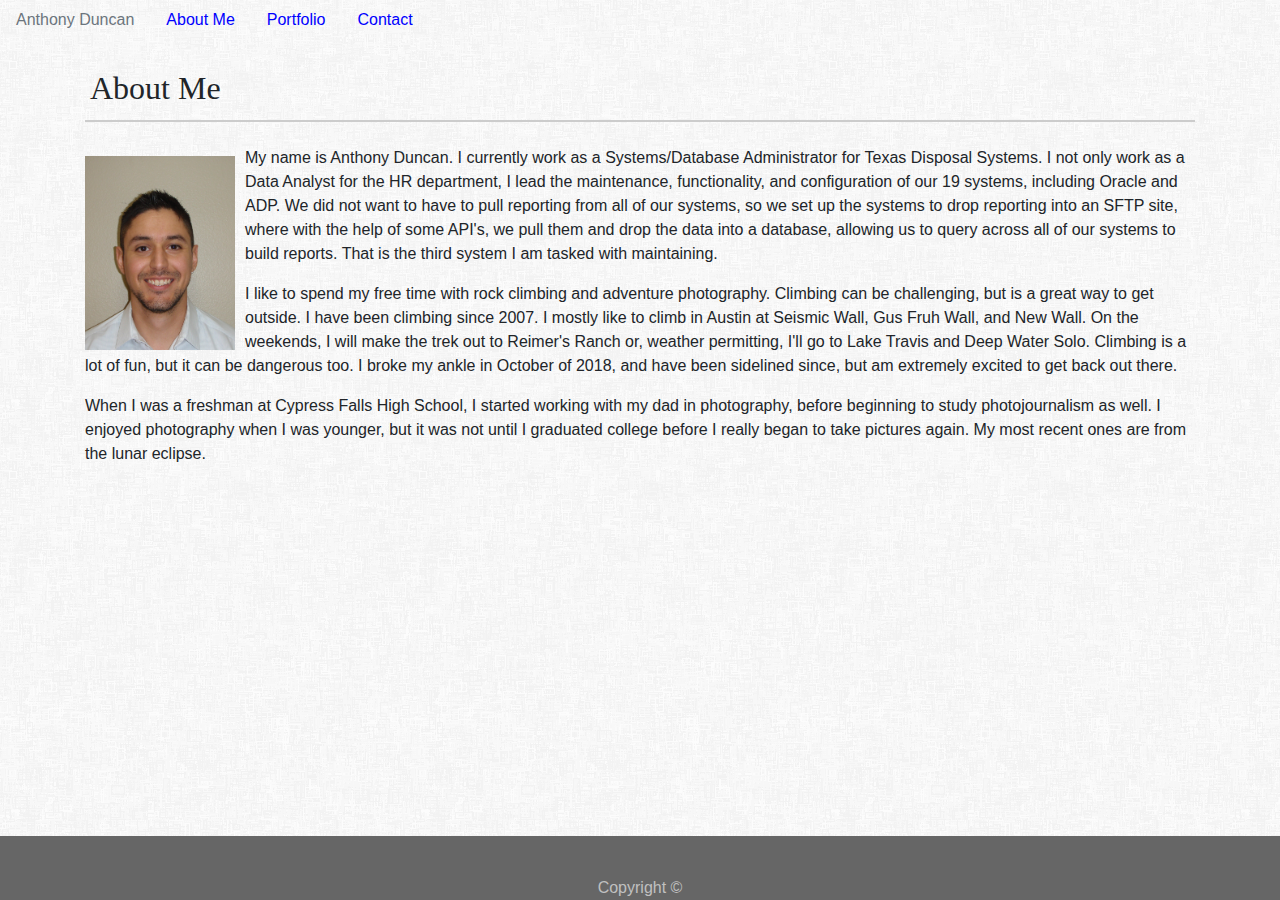
==== index.html @ 2e4b7250 "uploading before branching cause i should have done that in the first place" ====
<!DOCTYPE html>
<html lang="en-us">

<head>
    <meta charset="UTF-8">
    <title>About Me</title>
    <link rel="stylesheet" href="https://stackpath.bootstrapcdn.com/bootstrap/4.3.1/css/bootstrap.min.css" integrity="sha384-ggOyR0iXCbMQv3Xipma34MD+dH/1fQ784/j6cY/iJTQUOhcWr7x9JvoRxT2MZw1T" crossorigin="anonymous">
    <link rel="stylesheet" type="text/css" href="./assets/style.css">
</head>

<body>
    <ul class="nav">
        <li class="nav-item">
            <a class="nav-link disabled" href="#" tabindex="-1" aria-disabled="true">Anthony Duncan</a>
        </li>
        <li class="nav-item">
            <a class="nav-link active" href="./index.html">About Me</a>
        </li>
        <li class="nav-item">
            <a class="nav-link" href="./portfolio.html">Portfolio</a>
        </li>
        <li class="nav-item">
            <a class="nav-link" href="./contact.html">Contact</a>
        </li>
    </ul>
    <br/>
    <div class="container">
        <section id="About_Me">
            <h2>About Me</h2>
        </section>
        <br/>
        <img class="Anthony_Portrait" width="150px" src="./assets/images/Anthony Portrait.JPG" alt="Portrait of Anthony Duncan">
        <p class="Paragraph_1">
            My name is Anthony Duncan. I currently work as a Systems/Database Administrator for Texas Disposal Systems.
            I not only work as a Data Analyst for the HR department, I lead the maintenance, functionality, and
            configuration of our 19 systems, including Oracle and ADP. We did not want to have to pull reporting from
            all of our systems, so we set up the systems to drop reporting into an SFTP site, where with the help of
            some API's, we pull them and drop the data into a database, allowing us to query across all of our systems
            to build reports. That is the third system I am tasked with maintaining.
        </p>
        <p class="Paragraph_2">
            I like to spend my free time with rock climbing and adventure photography. Climbing can be challenging, but
            is a great way to get outside. I have been climbing since 2007. I mostly like to climb in Austin at Seismic
            Wall, Gus Fruh Wall, and New Wall. On the weekends, I will make the trek out to Reimer's Ranch or, weather
            permitting, I'll go to Lake Travis and Deep Water Solo. Climbing is a lot of fun, but it can be dangerous
            too. I broke my ankle in October of 2018, and have been sidelined since, but am extremely excited to get
            back out there.
        </p>
        <p class="Paragraph_3">
            When I was a freshman at Cypress Falls High School, I started working with my dad in photography, before
            beginning to study photojournalism as well. I enjoyed photography when I was younger, but it was not until
            I graduated college before I really began to take pictures again. My most recent ones are from the lunar
            eclipse.
        </p>
    </div>

    <footer>
        Copyright &copy;
    </footer>

    <script src="https://code.jquery.com/jquery-3.3.1.slim.min.js" integrity="sha384-q8i/X+965DzO0rT7abK41JStQIAqVgRVzpbzo5smXKp4YfRvH+8abtTE1Pi6jizo"
        crossorigin="anonymous"></script>
    <script src="https://cdnjs.cloudflare.com/ajax/libs/popper.js/1.14.7/umd/popper.min.js" integrity="sha384-UO2eT0CpHqdSJQ6hJty5KVphtPhzWj9WO1clHTMGa3JDZwrnQq4sF86dIHNDz0W1"
        crossorigin="anonymous"></script>
    <script src="https://stackpath.bootstrapcdn.com/bootstrap/4.3.1/js/bootstrap.min.js" integrity="sha384-JjSmVgyd0p3pXB1rRibZUAYoIIy6OrQ6VrjIEaFf/nJGzIxFDsf4x0xIM+B07jRM"
        crossorigin="anonymous"></script>
</body>
</html>
---- assets/style.css ----
.nav-link {
    color:blue;
}

.nav-link:hover{
    color: red;
}

body {
    background-image: url(../fabric_of_squares_gray.png);
}

#About_Me {
    padding: 5px;
    /* color: #4aaaa5; */
    font-family: Georgia, 'Times New Roman', Times, serif;
    font-weight: bold;
    /* background: #ffffff; */
    border-bottom: solid #cccccc 2px;
}

.Anthony_Portrait {
    float: left;
    margin-right: 10px;
    margin-top: 10px;
}

footer {
    clear: both;
    overflow: auto;
    padding-top: 40px;
    /* padding-left: 20px; */
    /* padding-right: 20px; */
    width: 100%;
    /* font-size: 12px; */
    color: #c0c0c0;
    background-color: #666666;
    /* margin-top: 10px; */
    text-align: center;
    /* border-top: solid #4aaaa5 5px; */
    position: fixed;
    left: 0;
    bottom: 0;
}

#Hangman {
    float: left;
    height: 50px;
    width: 30%;
    padding: 10px;
}

.Broken_Ankle {
    transform: rotate(180deg)
}
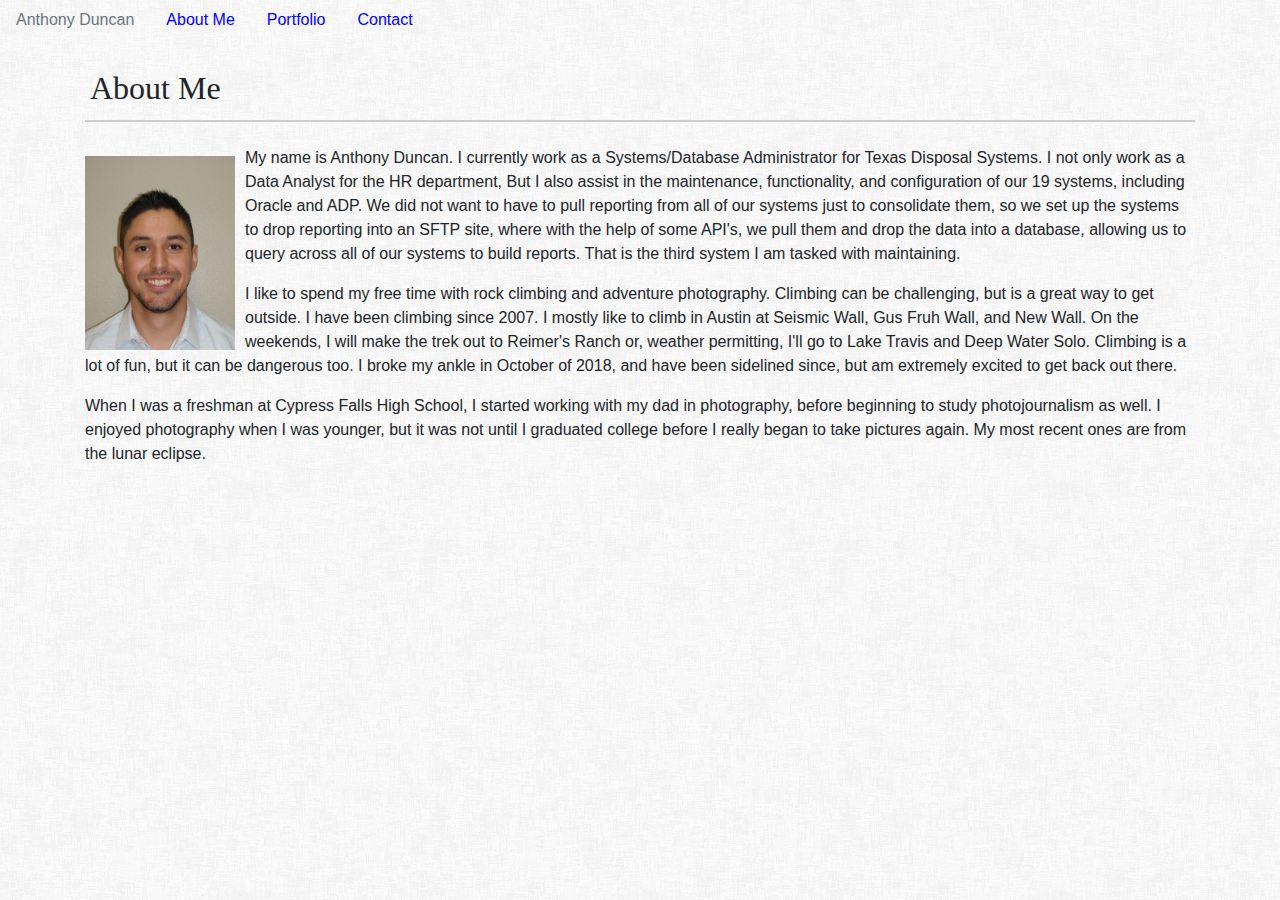
==== commit 7349cc49: "Wording adjustments" ====
--- a/index.html
+++ b/index.html
@@ -32,9 +32,9 @@
         <img class="Anthony_Portrait" width="150px" src="./assets/images/Anthony Portrait.JPG" alt="Portrait of Anthony Duncan">
         <p class="Paragraph_1">
             My name is Anthony Duncan. I currently work as a Systems/Database Administrator for Texas Disposal Systems.
-            I not only work as a Data Analyst for the HR department, I lead the maintenance, functionality, and
+            I not only work as a Data Analyst for the HR department, But I also assist in the maintenance, functionality, and
             configuration of our 19 systems, including Oracle and ADP. We did not want to have to pull reporting from
-            all of our systems, so we set up the systems to drop reporting into an SFTP site, where with the help of
+            all of our systems just to consolidate them, so we set up the systems to drop reporting into an SFTP site, where with the help of
             some API's, we pull them and drop the data into a database, allowing us to query across all of our systems
             to build reports. That is the third system I am tasked with maintaining.
         </p>
@@ -54,9 +54,9 @@
         </p>
     </div>
 
-    <footer>
+    <!-- <footer>
         Copyright &copy;
-    </footer>
+    </footer> -->
 
     <script src="https://code.jquery.com/jquery-3.3.1.slim.min.js" integrity="sha384-q8i/X+965DzO0rT7abK41JStQIAqVgRVzpbzo5smXKp4YfRvH+8abtTE1Pi6jizo"
         crossorigin="anonymous"></script>
--- a/assets/style.css
+++ b/assets/style.css
@@ -53,3 +53,19 @@
 .Broken_Ankle {
     transform: rotate(180deg)
 }
+
+/* #submit {
+    background-color: #4aaaa5;
+    width: 90px;
+    height: 33px;
+    border: none;
+    color: #ffffff;
+    font-size: 13px;
+} */
+
+@media screen and (max-width: 980px) {
+    html {
+        overflow-x: scroll;
+        overflow: hidden;
+    }
+}
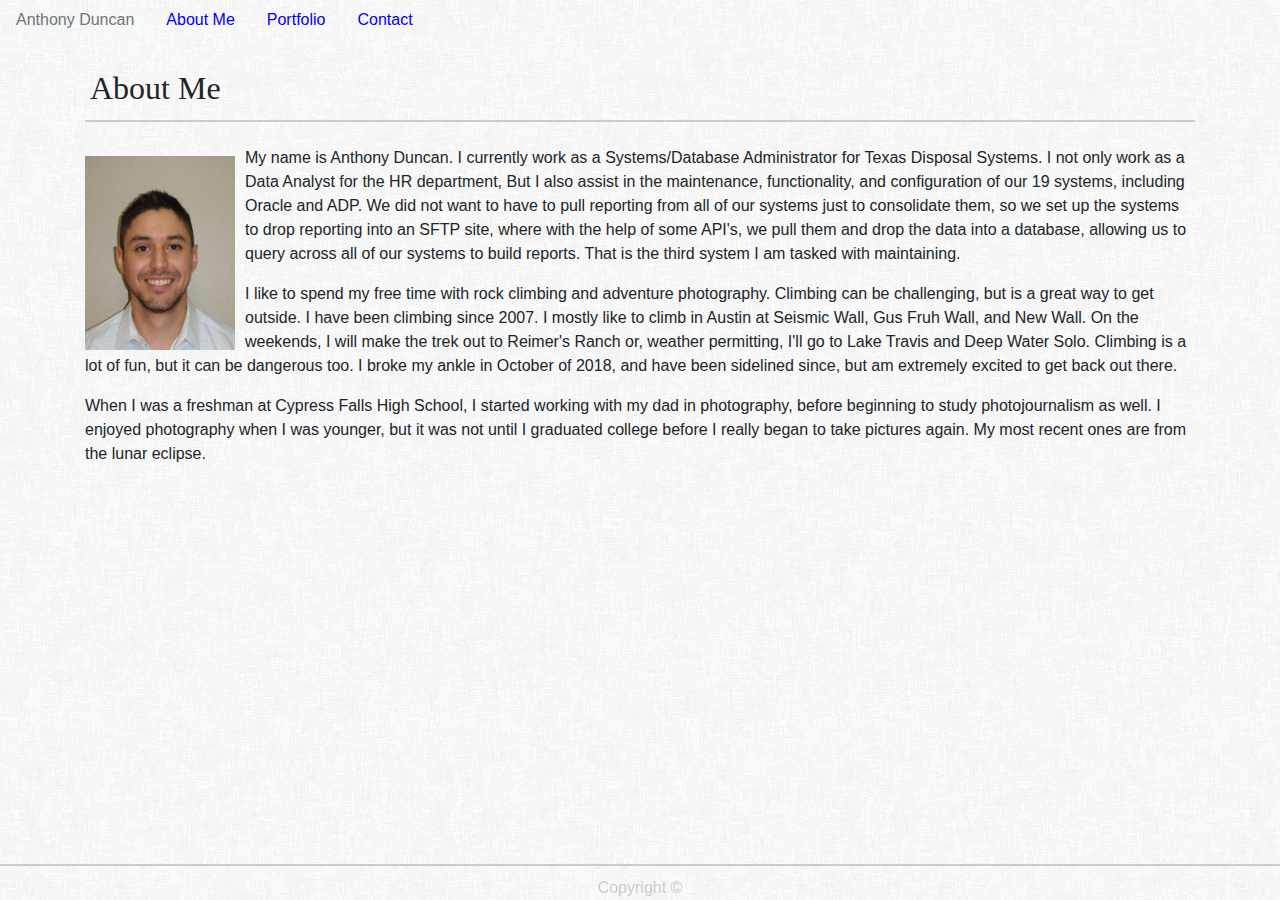
==== commit 1dec0388: "Minor adjustments" ====
--- a/index.html
+++ b/index.html
@@ -54,9 +54,9 @@
         </p>
     </div>
 
-    <!-- <footer>
+    <footer>
         Copyright &copy;
-    </footer> -->
+    </footer>
 
     <script src="https://code.jquery.com/jquery-3.3.1.slim.min.js" integrity="sha384-q8i/X+965DzO0rT7abK41JStQIAqVgRVzpbzo5smXKp4YfRvH+8abtTE1Pi6jizo"
         crossorigin="anonymous"></script>
--- a/assets/style.css
+++ b/assets/style.css
@@ -28,16 +28,16 @@
 footer {
     clear: both;
     overflow: auto;
-    padding-top: 40px;
+    padding-top: 10px;
     /* padding-left: 20px; */
     /* padding-right: 20px; */
     width: 100%;
     /* font-size: 12px; */
-    color: #c0c0c0;
-    background-color: #666666;
+    color: #cccccc;
+    /* background-color: #666666; */
     /* margin-top: 10px; */
     text-align: center;
-    /* border-top: solid #4aaaa5 5px; */
+    border-top: solid #cccccc 2px;
     position: fixed;
     left: 0;
     bottom: 0;
@@ -54,15 +54,6 @@
     transform: rotate(180deg)
 }
 
-/* #submit {
-    background-color: #4aaaa5;
-    width: 90px;
-    height: 33px;
-    border: none;
-    color: #ffffff;
-    font-size: 13px;
-} */
-
 @media screen and (max-width: 980px) {
     html {
         overflow-x: scroll;
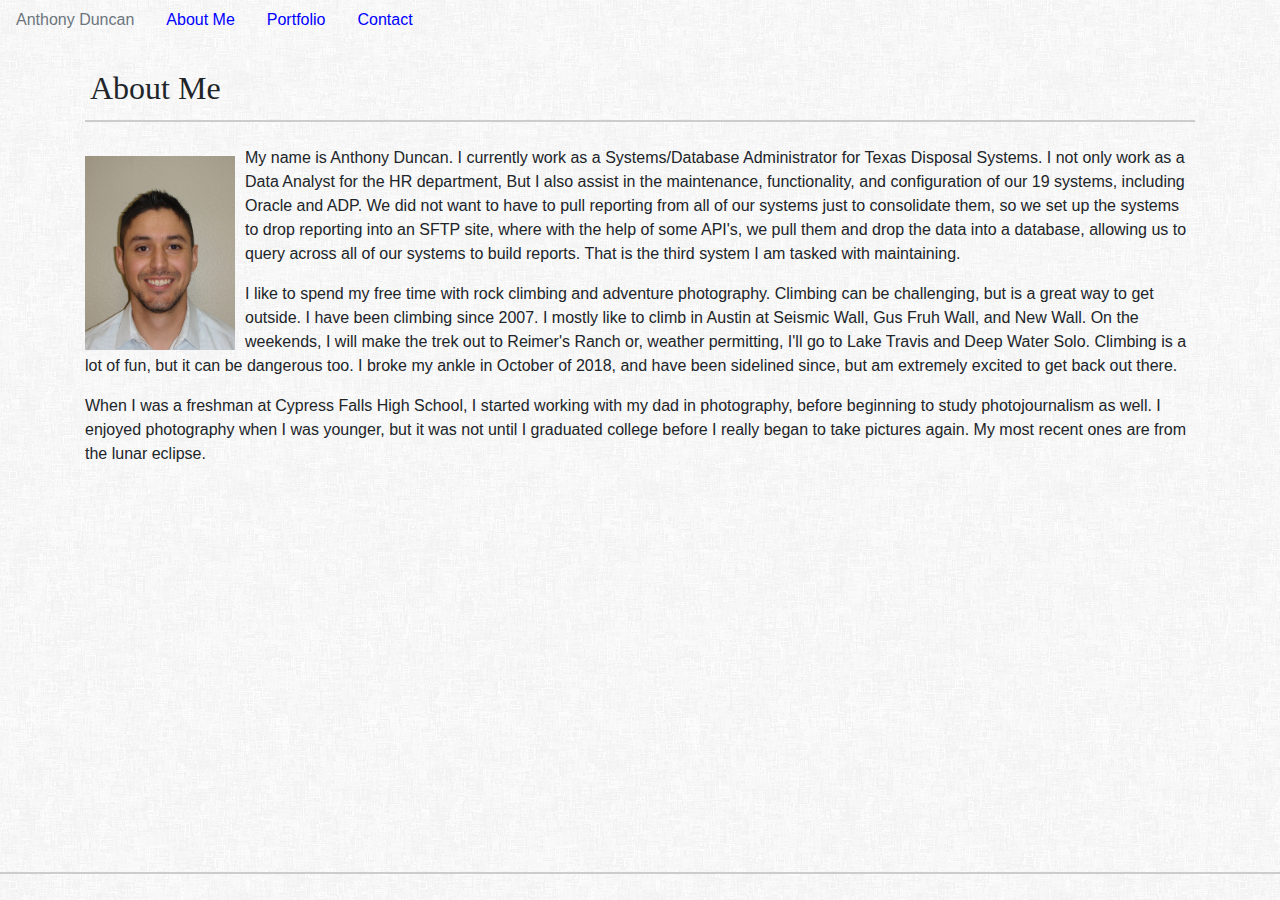
==== commit cab91bd3: "Added icons to footer" ====
--- a/index.html
+++ b/index.html
@@ -6,6 +6,7 @@
     <title>About Me</title>
     <link rel="stylesheet" href="https://stackpath.bootstrapcdn.com/bootstrap/4.3.1/css/bootstrap.min.css" integrity="sha384-ggOyR0iXCbMQv3Xipma34MD+dH/1fQ784/j6cY/iJTQUOhcWr7x9JvoRxT2MZw1T" crossorigin="anonymous">
     <link rel="stylesheet" type="text/css" href="./assets/style.css">
+    <link rel="stylesheet" href="https://use.fontawesome.com/releases/v5.7.2/css/all.css" integrity="sha384-fnmOCqbTlWIlj8LyTjo7mOUStjsKC4pOpQbqyi7RrhN7udi9RwhKkMHpvLbHG9Sr" crossorigin="anonymous">
 </head>
 
 <body>
@@ -54,8 +55,9 @@
         </p>
     </div>
 
-    <footer>
-        Copyright &copy;
+    <footer class="nav justify-content-center fixed-bottom">
+        <a class="nav-link" href="https://github.com/AMDLnghrns" target="_blank"><i class="fab fa-github"></i></a>
+        <a class="nav-link" href="mailto: aduncan001@gmail.com"><i class="far fa-envelope"></i></a>
     </footer>
 
     <script src="https://code.jquery.com/jquery-3.3.1.slim.min.js" integrity="sha384-q8i/X+965DzO0rT7abK41JStQIAqVgRVzpbzo5smXKp4YfRvH+8abtTE1Pi6jizo"
--- a/assets/style.css
+++ b/assets/style.css
@@ -54,6 +54,10 @@
     transform: rotate(180deg)
 }
 
+.nav-link:hover {
+    color: red
+}
+
 @media screen and (max-width: 980px) {
     html {
         overflow-x: scroll;
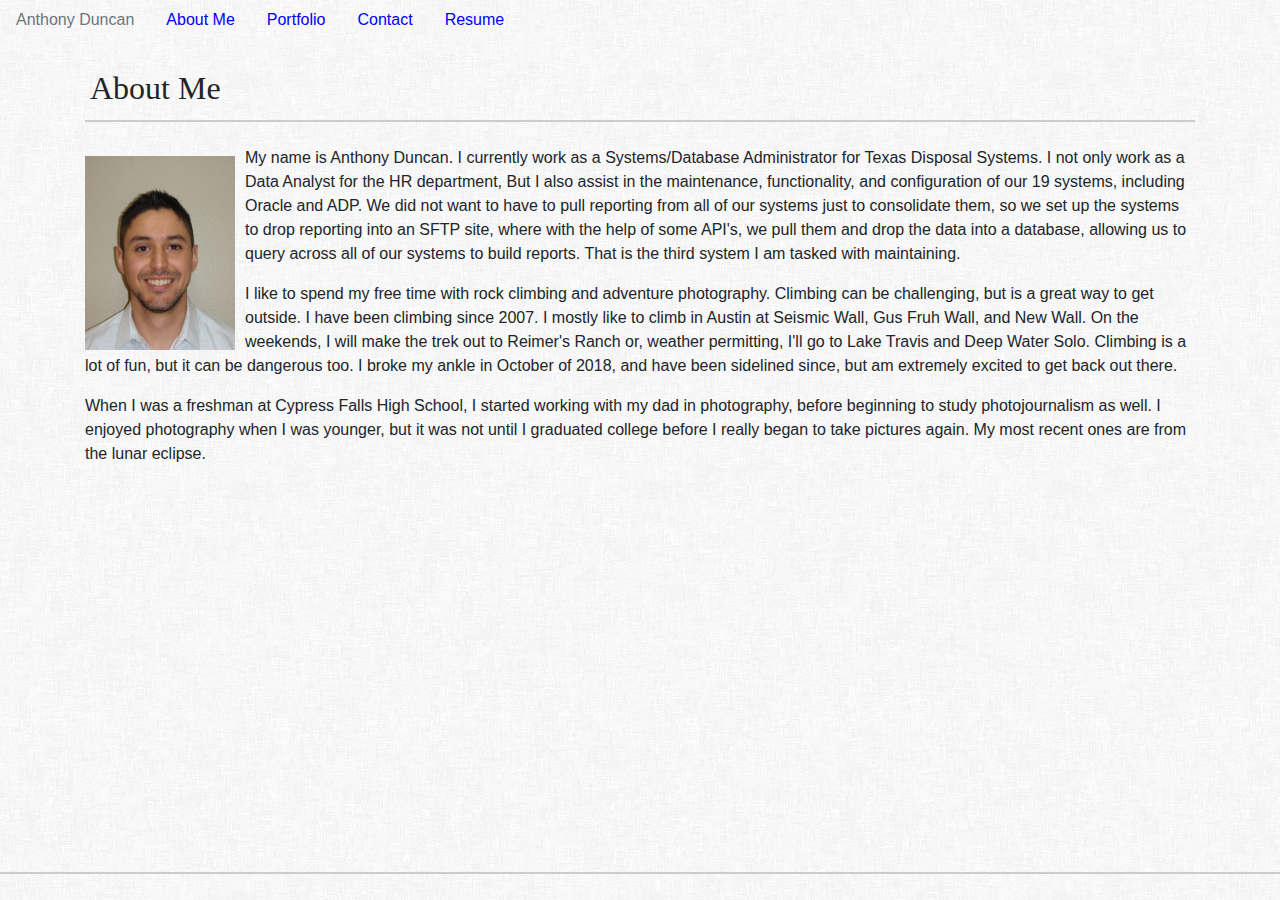
==== commit 31018109: "Added links to resume, links to worked projects, and links to github profile pages" ====
--- a/index.html
+++ b/index.html
@@ -22,6 +22,9 @@
         </li>
         <li class="nav-item">
             <a class="nav-link" href="./contact.html">Contact</a>
+        </li>
+        <li class="nav-item">
+            <a class="nav-link" href="./ADuncan Resume 02122018.pdf">Resume</a>
         </li>
     </ul>
     <br/>
@@ -58,6 +61,7 @@
     <footer class="nav justify-content-center fixed-bottom">
         <a class="nav-link" href="https://github.com/AMDLnghrns" target="_blank"><i class="fab fa-github"></i></a>
         <a class="nav-link" href="mailto: aduncan001@gmail.com"><i class="far fa-envelope"></i></a>
+        <a class="nav-link" href=""><i class="fab fa-linkedin"></i>
     </footer>
 
     <script src="https://code.jquery.com/jquery-3.3.1.slim.min.js" integrity="sha384-q8i/X+965DzO0rT7abK41JStQIAqVgRVzpbzo5smXKp4YfRvH+8abtTE1Pi6jizo"
--- a/assets/style.css
+++ b/assets/style.css
@@ -53,7 +53,9 @@
 .Broken_Ankle {
     transform: rotate(180deg)
 }
-
+.fab_fa-github {
+    height: 200px;
+}
 .nav-link:hover {
     color: red
 }
